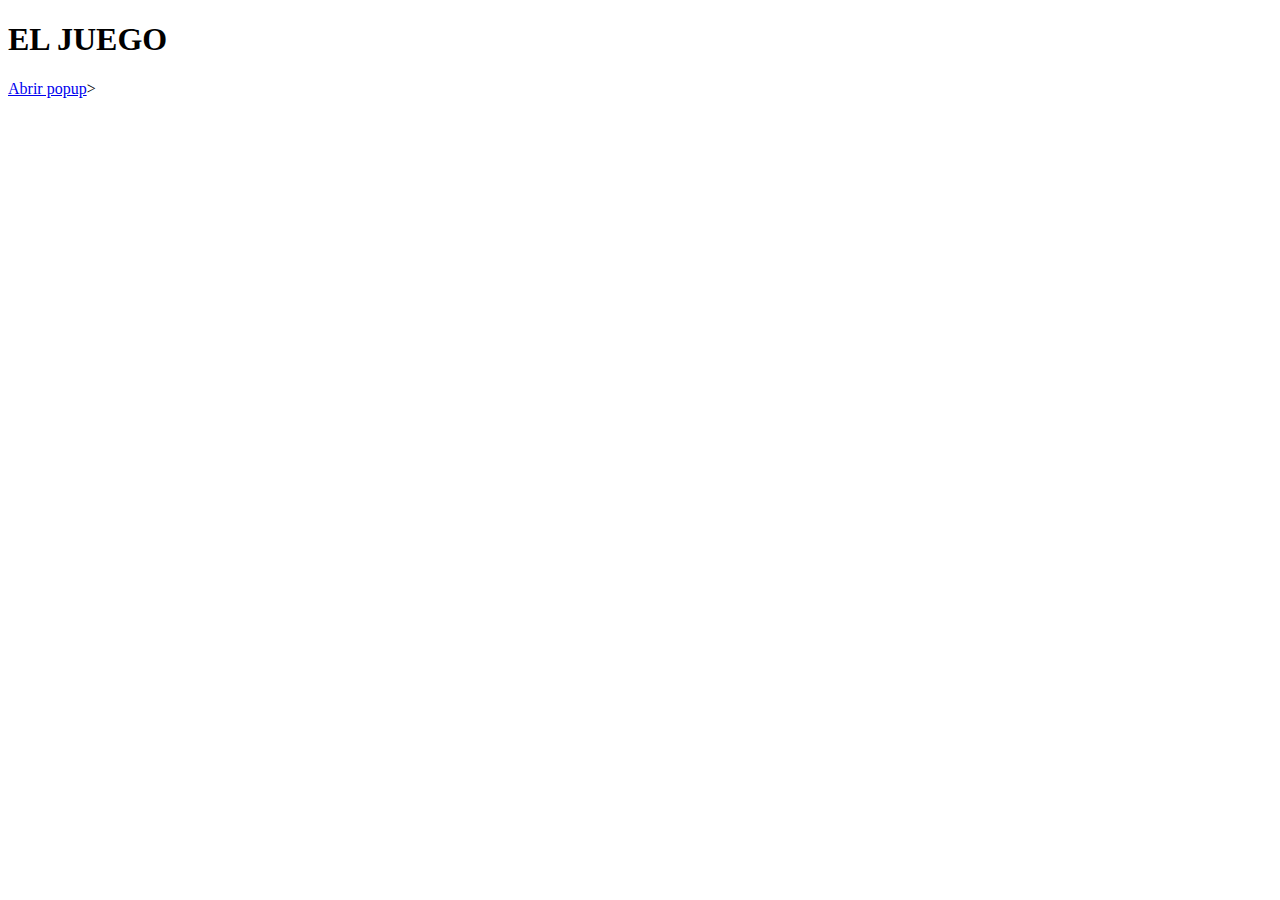
==== index2.html @ c18c0767 "update all files" ====
<!DOCTYPE html>
<html lang="en">
<head>
    <meta charset="UTF-8">
    <meta http-equiv="X-UA-Compatible" content="IE=edge">
    <meta name="viewport" content="width=device-width, initial-scale=1.0">
   <!-- <link rel="stylesheet" href="style.css"> -->
    <title>EL JUEGO</title>
</head>
<body>
  
    <h1>EL JUEGO</h1>
    <a href="javascript:popUp('https://www.google.es')">Abrir popup</a>>
        
</body>


<script src="script.js"></script>
</html>
---- style.css ----
* {
    padding: 0;
    margin: 0;
}

button{
    display: flex;
    height:250px;
    width:300px;
    background-color:floralwhite;
    border-radius:20%;
    font-size: 50px;
    text-align: center;
    justify-content: space-evenly;
    align-items: center;
    margin: 100px auto 100px;
    }

body {
    background-image: url(images/nubes.png);
    
}
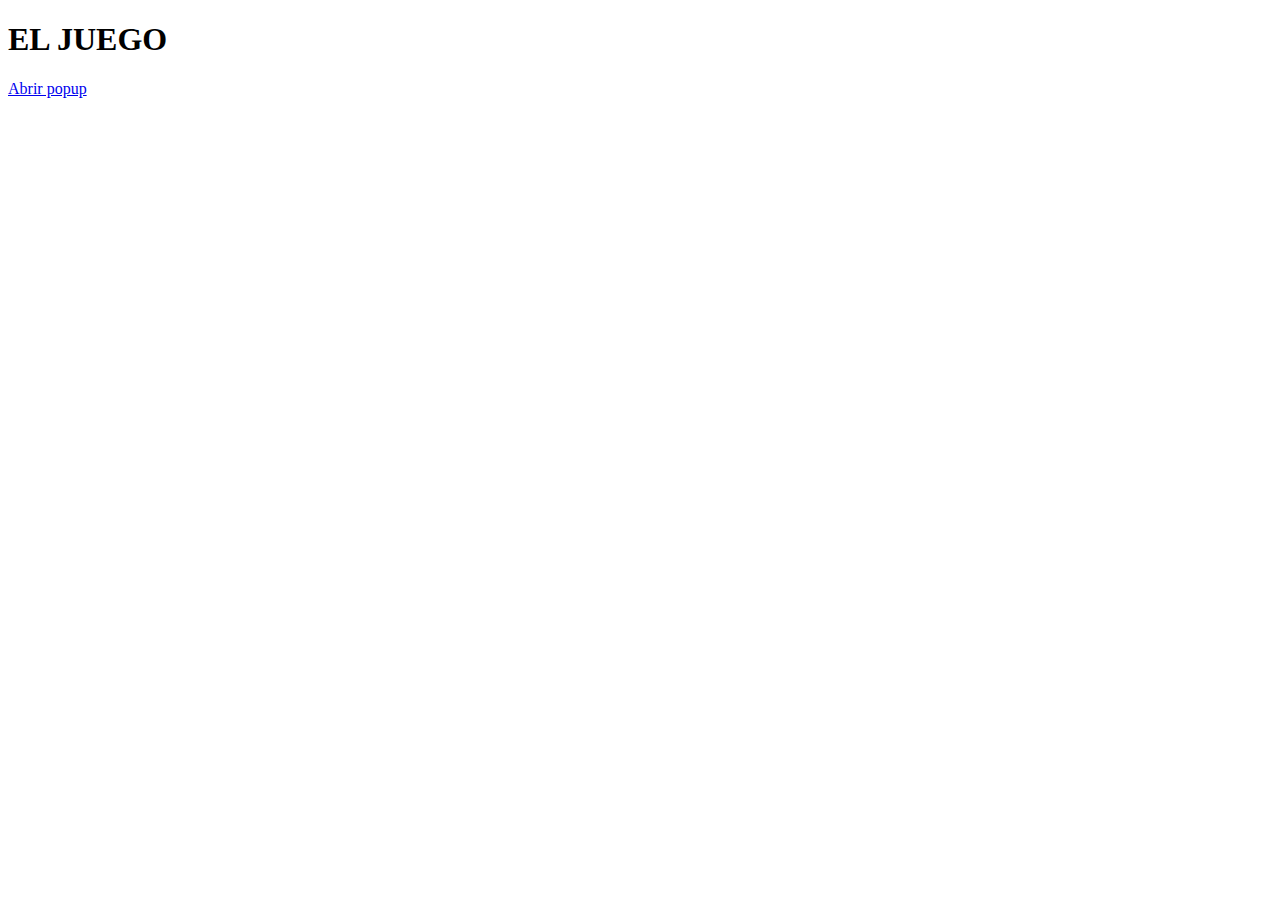
==== commit a5392e06: "index2.html modified" ====
--- a/index2.html
+++ b/index2.html
@@ -10,7 +10,7 @@
 <body>
   
     <h1>EL JUEGO</h1>
-    <a href="javascript:popUp('https://www.google.es')">Abrir popup</a>>
+    <a href="javascript:popUp('https://www.google.es')">Abrir popup</a>
         
 </body>
 
--- a/style.css
+++ b/style.css
@@ -1,23 +1,306 @@
+/* Incluir el relleno y el borde en el ancho y alto total de un elemento */
 * {
-    padding: 0;
-    margin: 0;
-}
-
-button{
-    display: flex;
-    height:250px;
-    width:300px;
-    background-color:floralwhite;
-    border-radius:20%;
-    font-size: 50px;
-    text-align: center;
-    justify-content: space-evenly;
-    align-items: center;
-    margin: 100px auto 100px;
-    }
-
+  box-sizing: border-box;
+}
+
+/* Eliminar márgenes y relleno de la lista */
+ol {
+  margin: 20;
+  padding: 20;
+}
+
+/* Aplica estilo a los elementos de la lista */
+ol li {
+  cursor: pointer;
+  position: relative;
+  padding: 12px 8px 12px 40px;
+  background: rgb(28, 119, 146);
+  font-size: 18px;
+  transition: 0.2s;
+
+  /* hacer que los elementos de la lista no se puedan seleccionar */
+  -webkit-user-select: none;
+  -moz-user-select: none;
+  -ms-user-select: none;
+  user-select: none;
+}
+
+
+/* Al hacer clic, agrega un color de fondo y tacha el texto */
+ol li.checked {
+  background: #888;
+  color: #fff;
+  text-decoration: line-through;
+}
+
+/* Agrega una marca de "marcado" cuando se hace clic en */
+ol li.checked::before {
+  content: '';
+  position: absolute;
+  border-color: #fff;
+  border-style: solid;
+  border-width: 0 2px 2px 0;
+  top: 10px;
+  left: 16px;
+  transform: rotate(45deg);
+  height: 15px;
+  width: 7px;
+}
+
+/* Dale estilo al botón de cerrar */
+.close {
+  position: absolute;
+  right: 0px;
+  top: 0;
+  padding: 12px 16px 12px 10px;
+}
+
+.close:hover {
+  background-color: #f44336;
+  color: white;
+}
+
+/* Estilo del header */
+.header {
+  background-color: transparent;
+  display: flex;
+
+  /* padding: 30px 40px; */
+  /* color: rgb(167, 42, 42); */
+  /* text-align: center; */
+}
+
+/* limpia los flotantes en el header */
+.header:after {
+  content: "";
+  display: table;
+  clear: both;
+}
+
+/* Da estilo al input */
+input {
+  margin: 0;
+  border: none;
+  border-radius: 0;
+  width: 75%;
+  padding: 10px;
+  float: left;
+  font-size: 16px;
+}
+
+
+
+.addBtn:hover {
+  background-color: transparent
+}
+.muñecoverde{
+  height: 400px;
+  width:250px ;
+  position:relative;
+  top:0px; left:-60px;
+}
+/* .listadejugadores{
+  display:flex;
+  justify-content: ;
+  align-items: center;
+
+  height: 0px;
+  width: 250px; */
+
+
+/* body{
+  background-image: url(/pictures/Portada-01.jpg);
+  background-repeat: no-repeat;
+  background-size:1420px 650px;
+} */
+#myInput{
+  height: 40px;
+  width:130px;
+  position:relative;
+  top: 50px; left: 50px;
+}
+#myOL{
+  overflow-y: scroll;
+  height:20%;
+  width:20%;
+  position:relative;
+  top:150px
+}
 body {
-    background-image: url(images/nubes.png);
+    margin:0;
+    padding:0;
+    overflow: hidden;
+   
+    }
+    section{
+    height:100%;
+    width:100%;                    
+    position:absolute ;
+    }
+    .selfclick{
+        outline: none;
+        background-color: transparent;
+        border: none;
+                                                                                                                                                                                                                                                                    
+    }
+    .doll{
+        position: absolute;
+        z-index: 30px;
+        margin-left: 30%;
+    }
+
+    .bocadillo{
+        position: absolute;
+        margin-left:0%;
+        margin-top: 10%;
+    }
+    .container{
+        position: absolute;
+        display: flex;
+        justify-content: space-around;
+    }
+ 
+    .container1{
+        margin-left: 50px;
+      
+    }
+    .container2{
+        margin-left: 100px;
+    }
+    .container3{
+       margin-left: 25px;
+    }
+    .container4{
+        justify-content: flex-end;
+        margin-left: 100px;
+    }
+
+    .cloud div{
+    position:absolute ;
+    display:block ;
+    }
+        .cloud div:nth-child(1){
+            left:1%; 
+            animation:fall 15s linear infinite ;
+            animation-delay:-1s;
+        }
+        .cloud div:nth-child(2){
+            left:4%; 
+            animation:fall 16s linear infinite ;
+            animation-delay:-5s;
+        }
+        .cloud div:nth-child(3){
+            left:8%; 
+            animation:fall 14s linear infinite ;
+            animation-delay:-8s;
+        }
+        .cloud div:nth-child(4){
+            left:15%; 
+            animation:fall 15s linear infinite ; 
+            animation-delay:-12s;
+        }
+        .cloud div:nth-child(5){
+            left:20%; 
+            animation:fall 14s linear infinite ;
+            animation-delay:-16s;
+        }
+        .cloud div:nth-child(6){
+            left:25%; 
+            animation:fall 15s linear infinite ;
+            animation-delay:-5s;
+        }
+        .cloud div:nth-child(7){
+            left:30%; 
+            animation:fall 16s linear infinite ;
+            animation-delay:-18s;
+        }
+        .cloud div:nth-child(8){
+            left:20%; 
+            animation:fall 14s linear infinite ;
+            animation-delay:-10s;
+        }
+        .cloud div:nth-child(9){
+            left:26%; 
+            animation:fall 15s linear infinite ;
+            animation-delay:-7s;
+        }
+        .cloud div:nth-child(10){
+            left:50%; 
+            animation:fall 16s linear infinite ;
+            animation-delay:-14s;
+        }
+        .cloud div:nth-child(11){
+            left:60%; 
+            animation:fall 14s linear infinite ;
+            animation-delay:-8s;
+        }
+        .cloud div:nth-child(12){
+            left:65%; 
+            animation:fall 15s linear infinite ;
+            animation-delay:-1s;
+        }
+        .cloud div:nth-child(13){
+            left:70%; 
+            animation:fall 16s linear infinite ;
+            animation-delay:5-s;
+        }
+        .cloud div:nth-child(14){
+            left:75%; 
+            animation:fall 14s linear infinite ;
+            animation-delay:-16s;
+        }
+        .cloud div:nth-child(15){
+            left:80%; 
+            animation:fall 15s linear infinite ;
+            animation-delay:-12s;
+            
+        }
+        .cloud div:nth-child(16){
+           left:85%; 
+           animation:fall 15s linear infinite ; 
+           animation-delay:-8s;
+        }
+        .cloud div:nth-child(17){
+            left:90%; 
+            animation:fall 15s linear infinite ;
+            animation-delay:-5s;
+        }
+        .cloud div:nth-child(18){
+            left:95%; 
+            animation:fall 15s linear infinite ;
+            animation-delay:-1s;
+        }
+        
+     
+        @keyframes fall{
+        0%{
+            opacity:1;
+            top:-10%;
+            transform:translateX (20px) rotate(0deg);
+        }
+        20%{
+            opacity:0.8;
+            transform:translateX (-20px) rotate(45deg);
+        }
+        40%{
     
-}
-
+            transform:translateX (-20px) rotate(90deg);
+        }
+        60%{
+            
+           transform:translateX (-20px) rotate(135deg); 
+        }
+        80%{
+        
+            transform:translateX (-20px) rotate(180deg);
+        }
+        100%{
+            
+            top:110%;
+            transform:translateX (-20px) rotate(225deg);
+        }
+        }
+    .cloud1{
+        transform: rotateX(180deg);
+    }
+    
